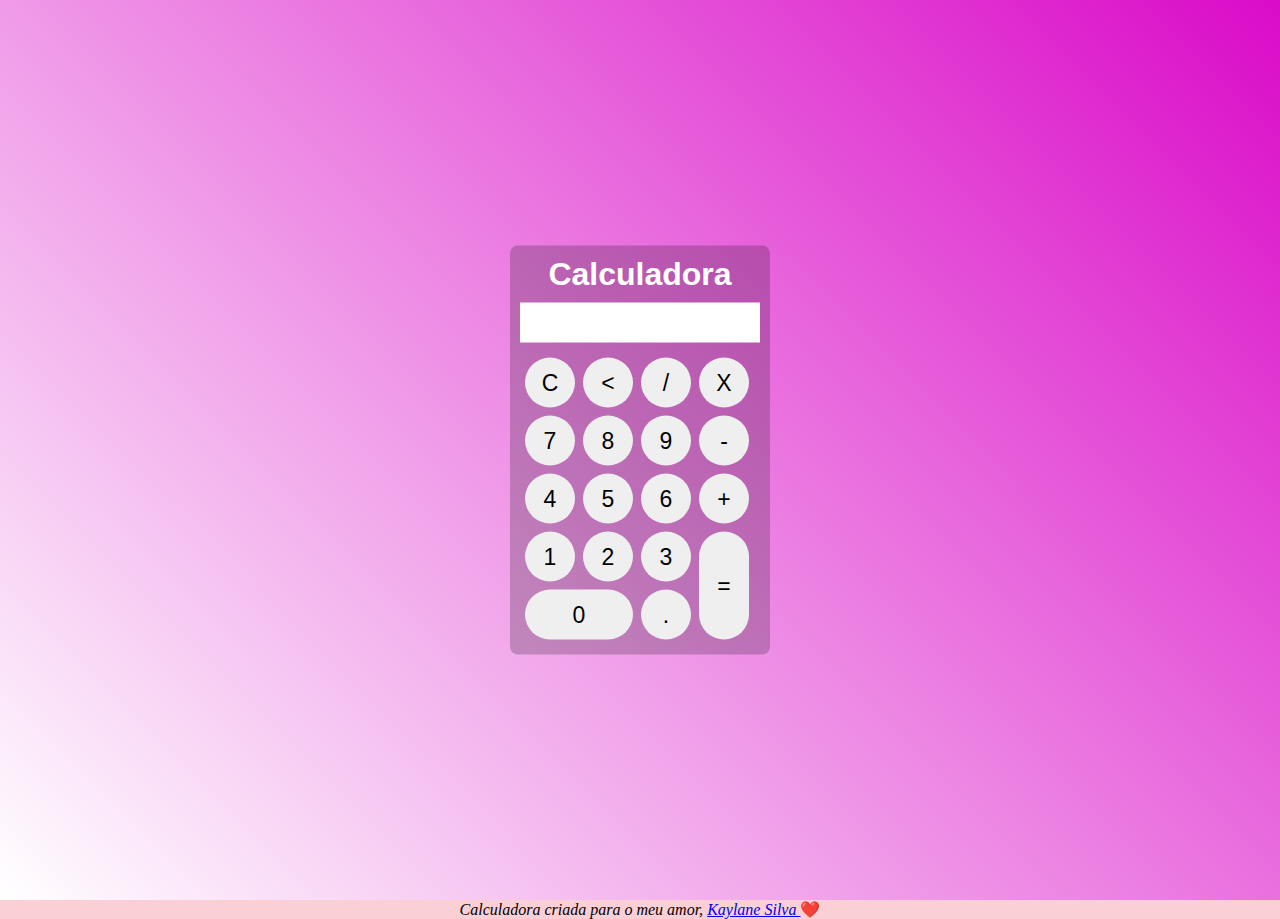
==== CalculadoraKAKA/index.html @ 22d8bc58 "final edits" ====
<!DOCTYPE html>
<html lang="pt-br">
<head>
    <meta charset="UTF-8">
    <meta name="viewport" content="width=device-width, initial-scale=1.0">
    <title>Calculadora da KAKA</title>
    <link rel="stylesheet" href="estilo.css">
    <link rel="shortcut icon" href="favcalculator.png" type="image/x-icon">
</head>
<body>
    <div id="fundo">
        <div id="calculadora">
            <h1>Calculadora</h1>
            <p id="resultado"></p>
            <table>
                <tr>
                    <td><button class="botao" onclick="limpar()">C</button></td>
                    <td><button class="botao" onclick="apagar()"><</button></td>
                    <td><button class="botao" onclick="insert('/')">/</button></td>
                    <td><button class="botao" onclick="insert('*')">X</button></td>
                </tr>
                <tr>
                    <td><button class="botao" onclick="insert('7')">7</button></td>
                    <td><button class="botao" onclick="insert('8')">8</button></td>
                    <td><button class="botao" onclick="insert('9')">9</button></td>
                    <td><button class="botao" onclick="insert('-')">-</button></td>
                </tr>
                <tr>
                    <td><button class="botao" onclick="insert('4')">4</button></td>
                    <td><button class="botao" onclick="insert('5')">5</button></td>
                    <td><button class="botao" onclick="insert('6')">6</button></td>
                    <td><button class="botao" onclick="insert('+')">+</button></td>
                </tr>
                <tr>
                    <td><button class="botao" onclick="insert('1')">1</button></td>
                    <td><button class="botao" onclick="insert('2')">2</button></td>
                    <td><button class="botao" onclick="insert('3')">3</button></td>
                    <td rowspan="2"><button class="botao" style="height: 108px;" onclick="calcular()">=</button></td>
                </tr>
                <tr>
                    <td colspan="2"><button class="botao" style="width: 108px;" onclick="insert('0')">0</button></td>
                    <td><button class="botao" onclick="insert('.')">.</button></td>
                </tr>
            </table>
        </div>
    </div>

<footer>
    <p><i>Calculadora criada para o meu amor, <a href="https://www.instagram.com/kay_silva22/" target="_blank">Kaylane Silva </a></i>❤️</p>
</footer>


    <script src="scripts.js"></script>
</body>
</html>
---- CalculadoraKAKA/estilo.css ----
*{
    margin: 0;
    padding: 0;
}

#fundo{
    background: linear-gradient(45deg, rgb(255, 255, 255), rgb(218, 11, 200));
    height: 100vh;
    
}

#calculadora{
    background-color: rgba(0, 0, 0, 0.205);
    border-radius: 8px;
    padding: 10px;
    color: white;
    font-family: Arial, Helvetica, sans-serif;
    text-align: center;

    position: absolute;
    top: 50%;
    left: 50%;
    transform: translate(-50%, -50%);
}
#resultado{
    background-color: white;
    width: 230px;
    height: 30px;
    margin: 10px 0px;
    color: black;
    text-align: right;
    font-size: 28px;
    padding: 5px;
}

.botao{
    width: 50px;
    height: 50px;
    border-radius: 50px;
    border: none;
    font-size: 23px;
    margin: 3px;
    cursor: pointer;
    
}

.botao:hover{
    background-color: pink;
}

footer > p {
    background-color: rgb(250, 207, 214);
    color: rgb(7, 0, 0);
    text-align: center;
    
}
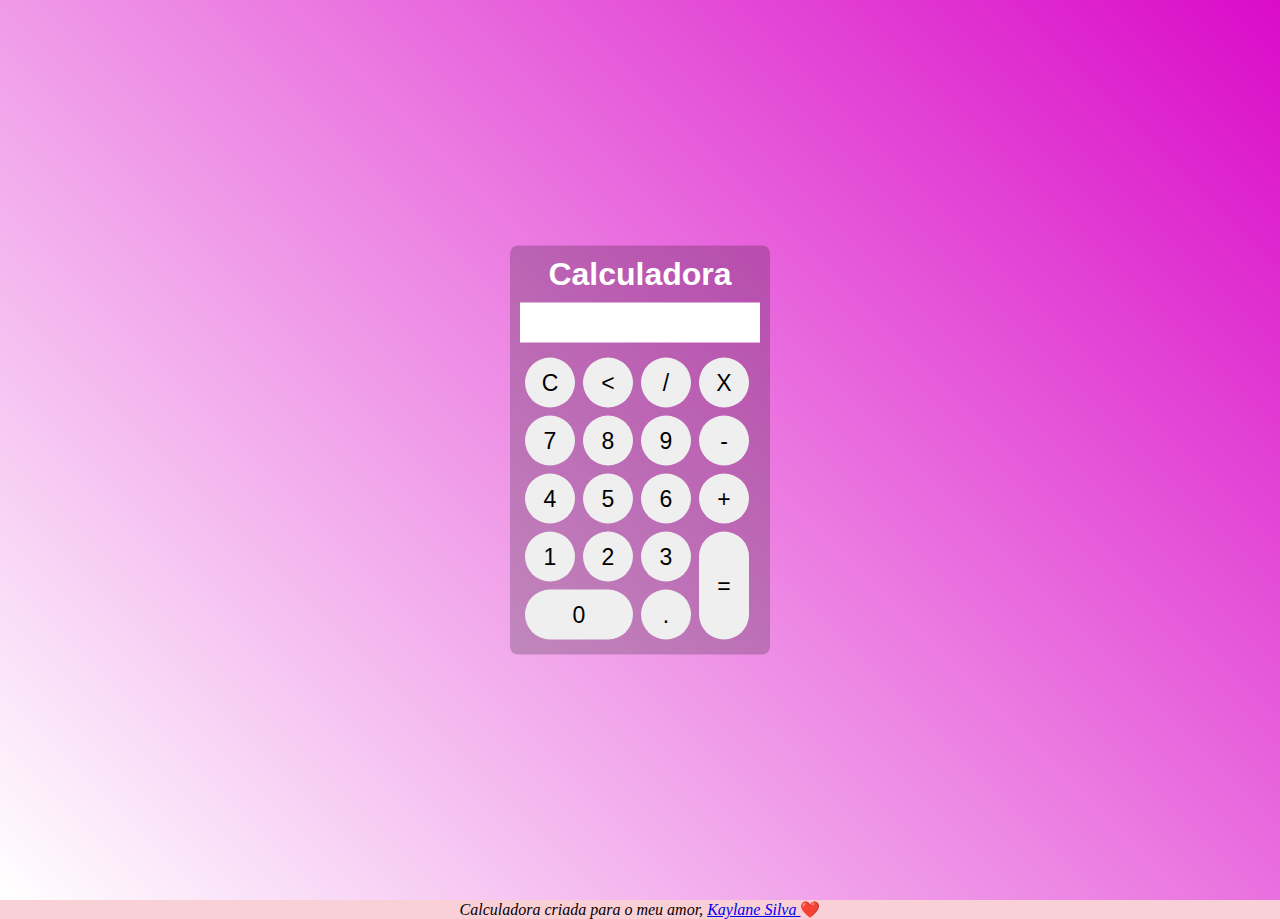
==== commit 8037de77: "Validação inicial" ====
--- a/CalculadoraKAKA/index.html
+++ b/CalculadoraKAKA/index.html
@@ -43,13 +43,12 @@
                 </tr>
             </table>
         </div>
-    </div>
-
-<footer>
+        
+   </div>
+   <footer>
+    <div class="rodape"></div>
     <p><i>Calculadora criada para o meu amor, <a href="https://www.instagram.com/kay_silva22/" target="_blank">Kaylane Silva </a></i>❤️</p>
-</footer>
-
-
-    <script src="scripts.js"></script>
+   </footer>
+  <script src="scripts.js"></script>
 </body>
 </html>--- a/CalculadoraKAKA/estilo.css
+++ b/CalculadoraKAKA/estilo.css
@@ -49,9 +49,12 @@
 }
 
 footer > p {
-    background-color: rgb(250, 207, 214);
+    background-color: rgba(250, 207, 214, 0.979);
     color: rgb(7, 0, 0);
     text-align: center;
     
 }
 
+.rodape {
+    
+}
